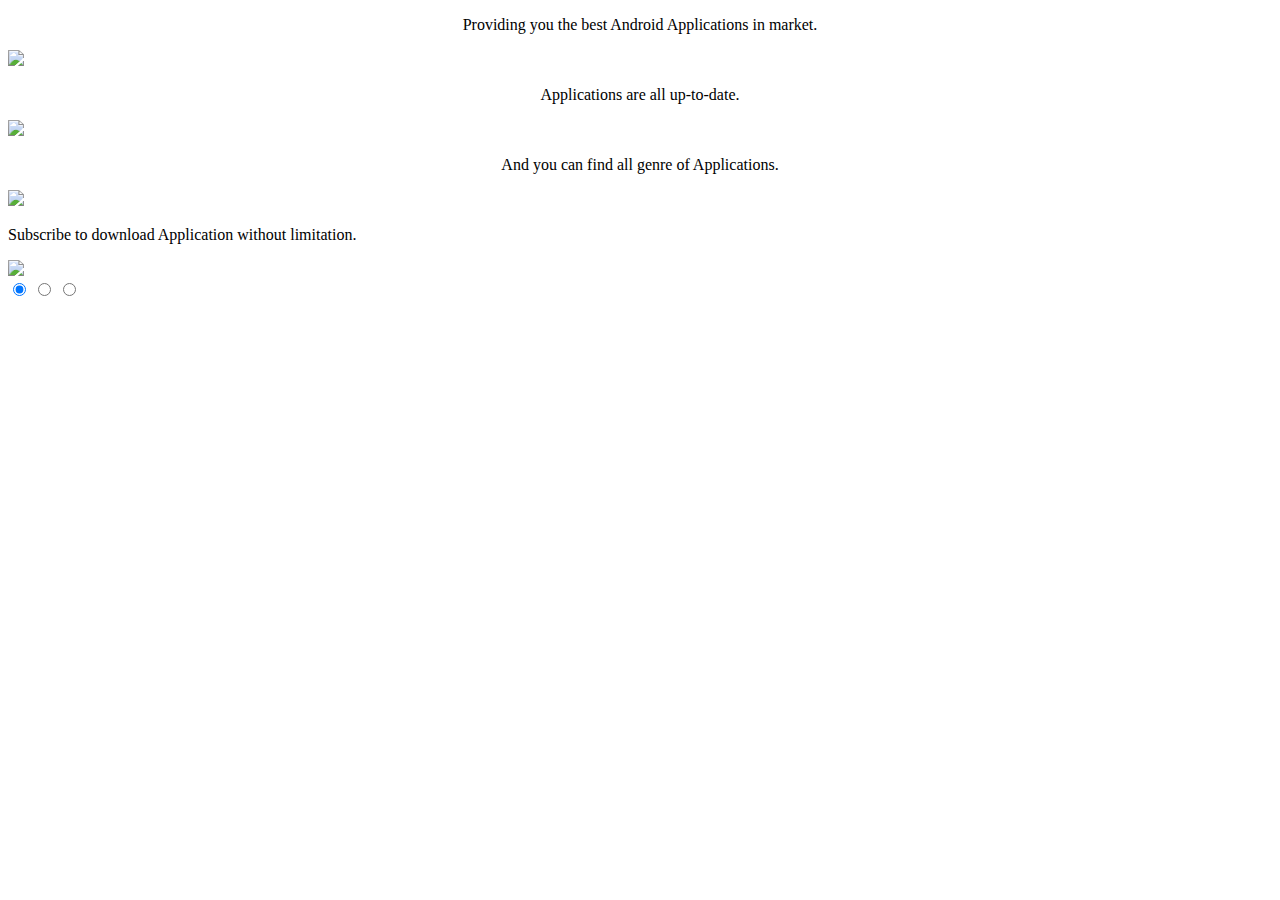
==== View/index.html @ ab7ce6de "XMLpage completed" ====
<!DOCTYPE html>
	<html id = "html">
	<head>
		<title>Home</title>
		<link rel="stylesheet" type="text/css" href="../CSS/template.css">
		<link rel="stylesheet" type="text/css" href="../CSS/main_page.css">
		<script type="text/javascript" src="../JS/template.js"></script>
		<script type="text/javascript" src="../JS/main_page.js"></script>
		<script src="https://ajax.googleapis.com/ajax/libs/jquery/3.1.1/jquery.min.js"></script>

	</head>
	<body>
		<div id="normal-content">
			<div id="header"></div>
			<div id="nav"></div>
			<div id="content" class="content-ads">
				<div id="content1" class="content-slide">
					<p align="center" id="p1">Providing you the best Android Applications in market.</p>
					<img id="img1" src="../Img/android_footer.png">
				</div>
				<div id="content2" class="content-slide fade">
					<p align="center" class="slide2_p">Applications are all up-to-date.</p>
					<img id="img2" src="../Img/android_app.png" >
					<p align="center" class="slide2_p">And you can find all genre of Applications.</p>
				</div>
				<div id="content3" class="content-slide fade">
					<img class="slide3_img" src="../Img/android_phone.png">
					<p id="p3">Subscribe to download Application without limitation.</p>
					<img class="slide3_img" src="../Img/android_controller.png">
				</div>
				<div id="choose-slide">
					<input id="slide1" type="radio" name="slides" checked onclick="changeSlide(this)">
					<label for="slide1"></label>
					<input id="slide2" type="radio" name="slides" onclick="changeSlide(this)">
					<label for="slide2"></label>
					<input id="slide3" type="radio" name="slides" onclick="changeSlide(this)">
					<label for="slide3"></label>
				</div>
			</div>
			<div id="ads" class="content-ads" onclick="hideAds()"></div>
			<div id="show" onclick="showAds()"></div>
			<div id="footer" onclick='hideFooter(this)'></div>
			<div id="show-footer" onclick="showFooter(this)"></div>
		</div>
	</body>
	<div id="warning"></div>
</html>
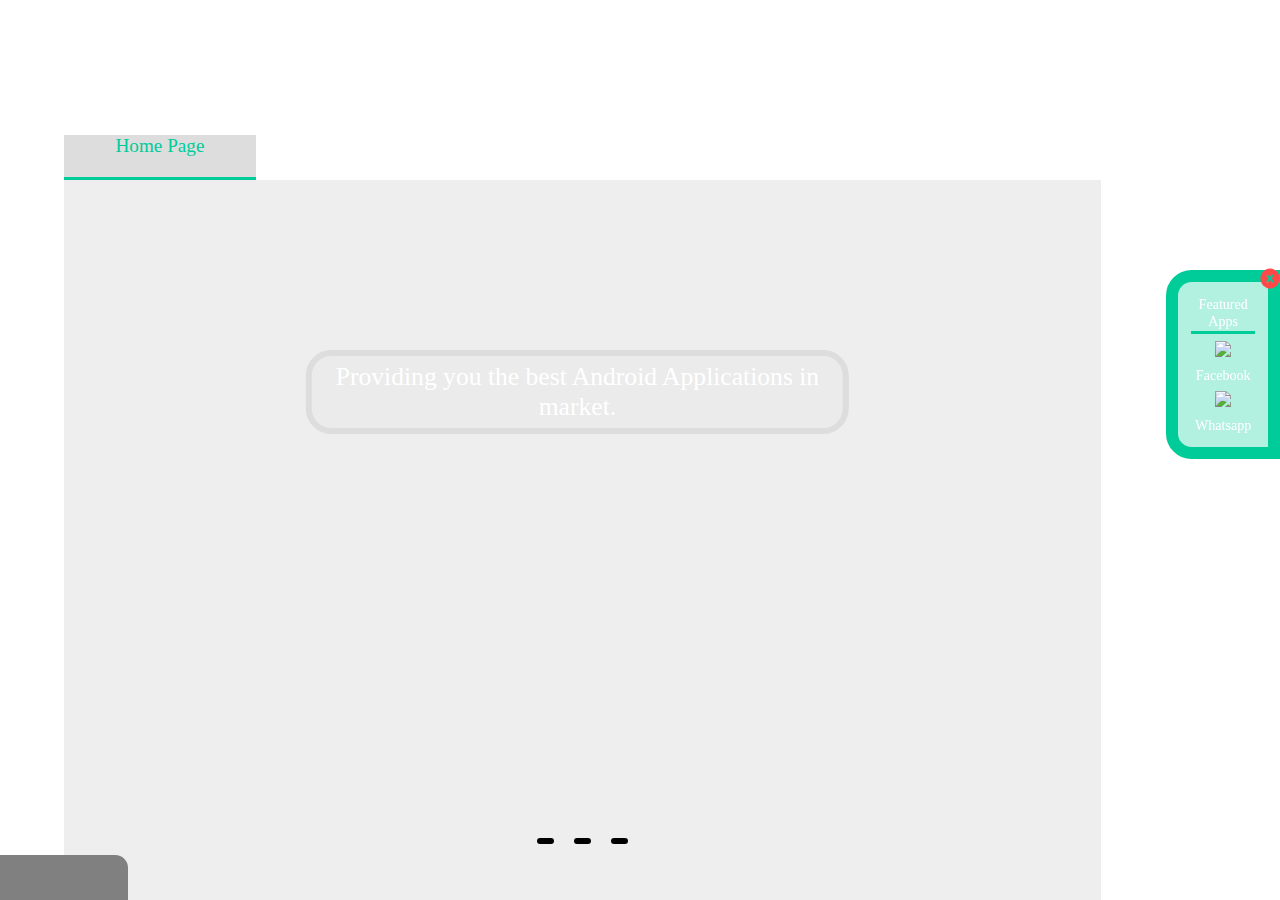
==== commit bba944f3: "update download page" ====
--- a/View/index.html
+++ b/View/index.html
@@ -25,19 +25,19 @@
 				</div>
 				<div id="content3" class="content-slide fade">
 					<img class="slide3_img" src="../Img/android_phone.png">
-					<p id="p3">Subscribe to download Application without limitation.</p>
+					<p id="p3">Register a premium account to download Application without limitation.</p>
 					<img class="slide3_img" src="../Img/android_controller.png">
 				</div>
 				<div id="choose-slide">
 					<input id="slide1" type="radio" name="slides" checked onclick="changeSlide(this)">
-					<label for="slide1"></label>
+					<label for="slide1" class="toggleSlideButtons"></label>
 					<input id="slide2" type="radio" name="slides" onclick="changeSlide(this)">
-					<label for="slide2"></label>
+					<label for="slide2" class="toggleSlideButtons"></label>
 					<input id="slide3" type="radio" name="slides" onclick="changeSlide(this)">
-					<label for="slide3"></label>
+					<label for="slide3" class="toggleSlideButtons"></label>
 				</div>
 			</div>
-			<div id="ads" class="content-ads" onclick="hideAds()"></div>
+			<div id="ads" class="content-ads"></div>
 			<div id="show" onclick="showAds()"></div>
 			<div id="footer" onclick='hideFooter(this)'></div>
 			<div id="show-footer" onclick="showFooter(this)"></div>
--- a/CSS/template.css
+++ b/CSS/template.css
@@ -0,0 +1,250 @@
+body, html{
+	margin: 0;
+	height: 100%;
+	color: white;
+	text-shadow: 1% 1% #aaa;
+	font-family: Copperplate,"Copperplate Gothic Light",fantasy;
+	margin: auto;
+}
+html{
+	background-image: url('../Img/bg2.jpg');
+	background-repeat: no-repeat;
+	background-size: 100% 100%;
+}
+body{
+	width: 90%;
+}
+div{
+	vertical-align: top;
+}
+.content-ads{
+	display: inline-block;
+	
+}
+a{
+	text-decoration: none;
+	color: inherit;
+	height: 0;
+}
+#normal-content{
+	height: 100%;
+	width: 100%;
+}
+#warning{
+	display: none;
+	text-align: center;
+	position: relative;
+	top: 50%;
+	margin: 0 auto;
+	border: 0.5vw solid #ddd;
+	border-radius: 2vw;
+	font-size: 5vw;
+	background-color: rgba(221,221,221,0.7);
+	width: 60%;
+}
+/*header*/
+#header{
+	/*background-color: #00cc99;*/
+	display: flex;
+	align-items: center;
+    width: 100%;
+    height: 15%;
+}
+
+#logo{
+    width: 6%;
+    height: 80%;
+    margin: 2%;
+}
+#companyName{
+	font-size: 3.5vw;
+	margin: 0 0 0 1%;
+}
+.headerElement{
+	align-items: stretch;
+	display: inline-block;
+	cursor: pointer;
+}
+
+/*navigation*/
+#nav{
+	width: 100%;
+	height: 5%;
+}
+.nav-tabs{
+	height: 100%;
+	display: inline-block;
+	width: 16.66%;
+	text-align: center;
+	font-size: 1.5vw;
+	cursor: pointer;
+	transition: background .25s ease-in-out, color .5s ease-in-out;
+}
+.nav-tabs.active{
+	color: #00cc99;
+	background-color: rgba(221, 221, 221, 1);
+	transition: background .25s ease-in-out, color .5s ease-in-out;
+	border-bottom: 0.3vw solid #00cc99;
+	box-sizing: border-box;
+}
+.nav-tabs:hover{
+	background-color: #00cc99;
+	color: white;
+	box-sizing: border-box;
+	border-bottom: 0.3vw solid #ddd;
+}
+/*content*/
+#content{
+	width: 90%;
+	vertical-align: top;
+	height: 80%;
+	transition: width .5s ease-in-out;
+	background-color: rgba(221,221,221, 0.5);
+}
+
+/*ads*/
+#ads{
+	position: fixed;
+	top: 30%;
+	right: 0;
+	width: 5%;
+	z-index: 12;
+	text-align: center;
+	background-color: rgba(0, 204, 153, 0.3);
+	padding: 1%;
+	border: 1vw solid #00cc99;
+	border-radius: 2vw 0 0 2vw;
+}
+#ads>p{
+	font-size: 1.1vw;
+	margin: 0;
+}
+#ads>p:nth-of-type(1){
+	padding: 2%;
+	border-bottom: 0.3vw solid #00cc99;
+}
+#ads>img:not(#close){
+	width: 50%;
+	margin-top: 10%;
+	margin-bottom: 10%;
+}
+.ads-name{
+	transition: opacity 1s;
+}
+.ads-img{
+	transition: opacity 1s;
+}
+#show{
+	display: none;
+	position: fixed;
+	right: 0;
+	top: 30%;
+	z-index: 12;
+	word-wrap: break-word;
+	width: 5%;
+	cursor: pointer;
+	font-size: 1vw;
+	background-color: #00cc99;
+	color: white;
+	transition: color 0.8s;
+	transition: background 0.8s;
+	border-radius: 12px 0 0 12px;
+}
+#show:hover{
+	color: black;
+	background-color: white;
+}
+#close{
+	cursor: pointer;
+	position: absolute;
+	top: -9%;
+	width: 25%;
+	right: -15%;
+}
+
+/*footer*/
+#footer{
+	display: none;
+	background-color: #373F48;
+	height: 20%;
+	color: white;
+	text-align: center;
+	position: absolute;
+	width: 100%;
+	bottom: 0;
+	transition: opacity 1s;
+	z-index: 10;
+	left: 0;
+}
+
+#show-footer{
+	height: 5%;
+	position: absolute;
+	bottom: 0;
+	left: 0;
+	background-color: grey;
+	border-radius: 0 1vw 0 0;
+	width: 10%;
+	text-align: center;
+	cursor: pointer;
+	transition: opacity 1s;
+	z-index: 10;
+	cursor: pointer;
+	font-size: 1vw;
+	font-weight: bold;
+}
+#show-footer>p{
+	position: relative;
+	top: -15%;
+}
+.footer-content{
+	display: inline-block;
+	width: 49%;
+}
+
+.footer-content:nth-of-type(1){
+	position: relative;
+	top: 40%;
+}
+.footer-content:nth-of-type(2){
+	border-left: 0.2vw dotted #ddd;
+	height: 100%;
+}
+.footer-content>img{
+	width: 6%;
+	transition: width 0.25s ease-in-out;
+	margin-left: 5%;
+	margin-right: 5%;
+}
+.footer-content>img:hover{
+	width: 7%;
+}
+.footer-content>p{
+	margin: 1.5%;
+}
+.footer-content>p:nth-of-type(3), .footer-content>img{
+	display: inline-block;
+}
+
+.modal{
+	width: 100%;
+	height: 100%;
+	position: absolute;
+	top: 0;
+	left: 0;
+	z-index: 999;
+	background-color: rgba(0, 0, 0, 0.7);
+	display: none;
+}
+.modal-content{
+	width: 50%;
+	height: 50%;
+	background-color: #00cc99;
+	border-radius: 1vw;
+	position: absolute;
+	top: 25%;
+	left: 25%;
+}
+#exit-modal{
+
+}
--- a/CSS/main_page.css
+++ b/CSS/main_page.css
@@ -0,0 +1,147 @@
+.content-slide{
+	width: 100%;
+	display: inline-block;
+	height: 100%;
+	position: relative;
+
+}
+.content-slide>p{
+	border: 0.5vw solid #ddd;
+	border-radius: 2vw;
+	padding: 0.5vw;
+}
+#content1{
+	transition: opacity 1s ease-in-out;
+}
+#content1>p{
+	left: 60%;
+	transform: translateX(-70%);
+	font-size: 2vw;
+	position: relative;
+	top: 20%;
+    opacity: 0;
+    width: 50%;
+    transition: opacity 1s ease-in-out; 
+    background-color: rgba(221,221,221, 0.15);
+}
+#content1>img{
+	display: block;
+    max-width: 30%;
+    width: 30%;
+    position: absolute;
+    bottom: 0;
+    left: 50%;
+    transform: translateX(-50%);
+    opacity: 0;
+    transition: opacity 1s ease-in-out; 
+}
+#content2{
+	display: none;
+	transition: opacity 1s ease-in-out; 
+	height: 100%;
+}
+#content2>p, #content2>img{
+	display: inline-block;
+	opacity: 0;
+	transition: opacity 1s ease-in-out; 
+}
+#content2>p{
+	font-size: 2vw;
+	word-wrap: break-word;
+	width: 30%;
+	max-width: 30%;
+	position: relative;
+	top: 25%;
+	left: 3%;
+	background-color: rgba(221,221,221, 0.15);
+}
+#content2>p:nth-of-type(2){
+	top: 27%;
+	left: 35%;
+}
+#content2>img{
+	max-width: 30%;
+    position: absolute;
+    left: 50%;
+    transform: translateX(-50%);
+    transition: opacity 1s ease-in-out; 
+    top: 10%;
+    left: 50%;
+}
+#content3{
+	display: none;
+	transition: opacity 1s; 
+}
+#content3>img, #content3>p{
+	display: inline-block;
+	transition: opacity 1s ease-in-out; 
+	position: absolute;
+	opacity: 0;
+}
+#content3>img{
+	max-width: 30%;
+	top: 20%;
+}
+#content3>img:nth-of-type(1){
+	max-height: 40%; 
+	top: 20%;
+	left: 3%;
+}
+#content3>img:nth-of-type(2){
+	max-height: 40%; 
+	top: 20%;
+	right: 3%;
+}
+#content3>p{
+	background-color: rgba(221,221,221, 0.15);
+	font-size: 1.5vw;
+	top: 30%;
+	transition: opacity 1s ease-in-out; 
+	bottom: 0;
+    left: 48%;
+    transform: translateX(-50%);
+    text-align: center;
+}
+
+#content1.fade{
+	opacity: 0;
+}
+#content2.fade{
+	opacity: 0;
+}
+#content3.fade{
+	opacity: 0;
+}
+
+#choose-slide{
+	position: relative;
+	bottom: 10%;
+	z-index: 10;
+	display: table;
+    margin: 0 0; 
+    width: 100%;
+    text-align: center;
+}
+
+input[type="radio"]{
+	display: none;
+}
+
+.toggleSlideButtons {
+	display: inline-block;
+	cursor: pointer;
+	position: relative;
+	margin: 1% 1% 1% 1%;
+	width: 1%;
+	height: 40%;
+	background-color: #aaa;
+	border-radius: 1vw;
+	transition: background 0.5s ease-in-out; 
+	border: 0.3vw solid black;
+}
+.toggleSlideButtons:hover{
+	background-color: yellow;
+}
+#p3{
+	height: 10%;
+}